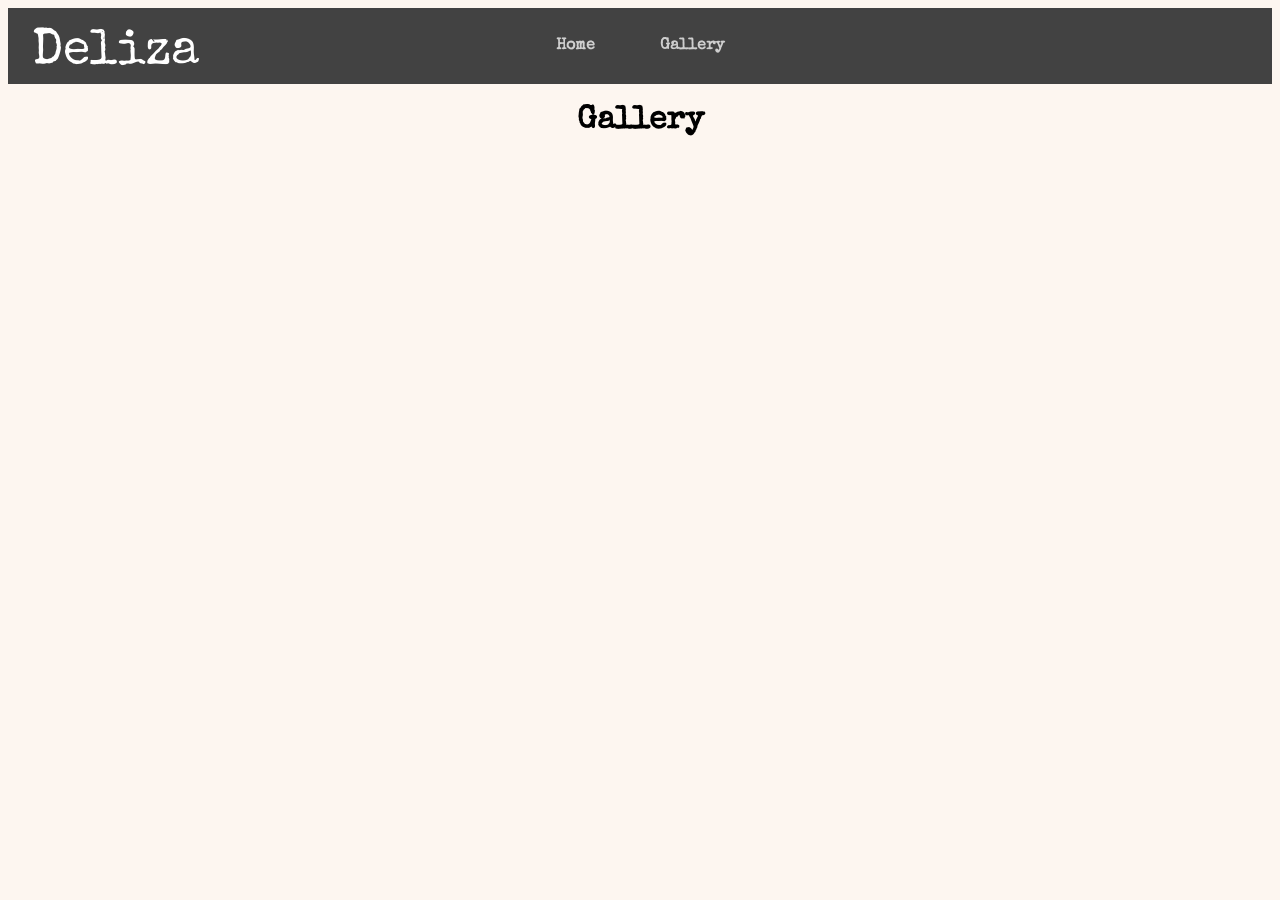
==== gallery.html @ e49770ef "Add files via upload" ====
<!doctype html>
<html>
  <head>
    <title>Deliza - Gallery</title>

    <link
      href="https://fonts.googleapis.com/css2?family=Special+Elite&display=swap"
      rel="stylesheet"
    />
    <link rel="stylesheet" href="styles.css" />
  </head>
  <nav>
    <a href="index.html">Home</a>
    <a href="gallery.html">Gallery</a>
  </nav>
  <body>
    <h1>Gallery</h1>
    <a href="gallery.html" class="home-button">Deliza</a>
  </body>
</html>
---- styles.css ----
body {
    font-family: 'Special Elite', static;
    background-color: #fdf6f0;
    text-align: center;
}

h1 {
    color: #000000;
}

nav {
    background-color: #424242;
    padding: 30px;
}

nav a {
    color: rgb(206, 206, 206);
    margin: 0 30px;
    text-decoration: none;
    font-weight: bold;
}

body.home {
    background-color: #000000;
    color: #ffffff;
}

body.gallery {
    background-color: #ffffff;
    color: #000000;
}

.home-button {
    position: fixed;       /* stays in corner while scrolling */
    top: 20px;
    left: 20px;            /* or right: 20px; */
    text-decoration: none; /* remove underline */
    font-size: 50px;       /* size of text */
    
    color: white;          /* text color */
    padding: 8px 12px;     /* space inside button */
    border-radius: 5px;    /* rounded corners */
    z-index: 1000;         /* always on top */
}
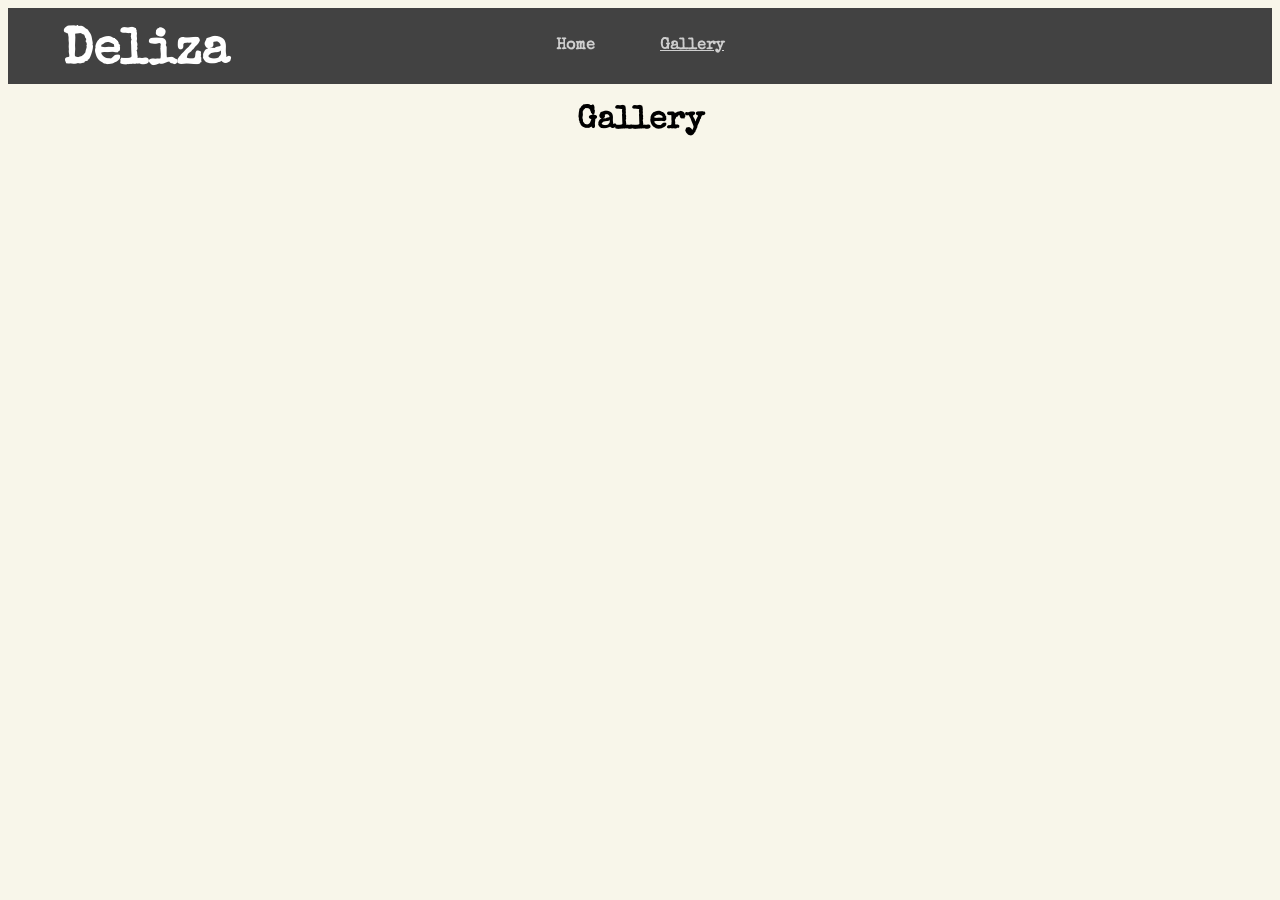
==== commit f70c39a4: "First upload" ====
--- a/gallery.html
+++ b/gallery.html
@@ -11,10 +11,10 @@
   </head>
   <nav>
     <a href="index.html">Home</a>
-    <a href="gallery.html">Gallery</a>
+    <a href="gallery.html" class="active">Gallery</a>
+    <a href="gallery.html" class="home-button">Deliza</a>
   </nav>
   <body>
     <h1>Gallery</h1>
-    <a href="gallery.html" class="home-button">Deliza</a>
   </body>
 </html>
--- a/styles.css
+++ b/styles.css
@@ -1,6 +1,6 @@
 body {
     font-family: 'Special Elite', static;
-    background-color: #fdf6f0;
+    background-color: #f8f6ea;
     text-align: center;
 }
 
@@ -20,14 +20,19 @@
     font-weight: bold;
 }
 
-body.home {
-    background-color: #000000;
+nav a.active {
+    text-decoration: underline;
+    
+}
+
+body.index {
+    background-color: #424242;
     color: #ffffff;
 }
 
 body.gallery {
     background-color: #ffffff;
-    color: #000000;
+    color: #424242;
 }
 
 .home-button {
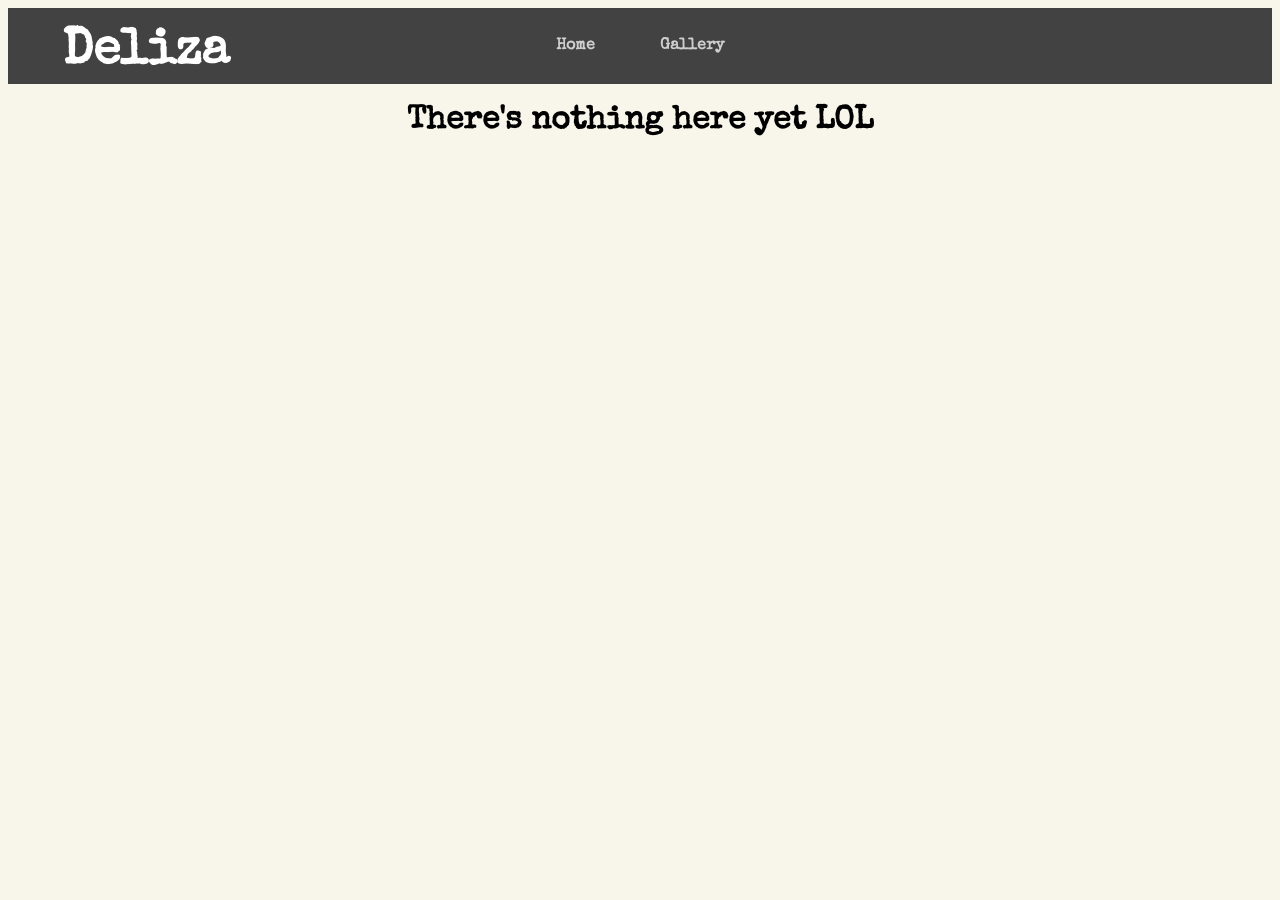
==== commit bae54289: "update" ====
--- a/gallery.html
+++ b/gallery.html
@@ -15,6 +15,6 @@
     <a href="gallery.html" class="home-button">Deliza</a>
   </nav>
   <body>
-    <h1>Gallery</h1>
+    <h1>There's nothing here yet LOL</h1>
   </body>
 </html>
--- a/styles.css
+++ b/styles.css
@@ -20,10 +20,7 @@
     font-weight: bold;
 }
 
-nav a.active {
-    text-decoration: underline;
-    
-}
+
 
 body.index {
     background-color: #424242;
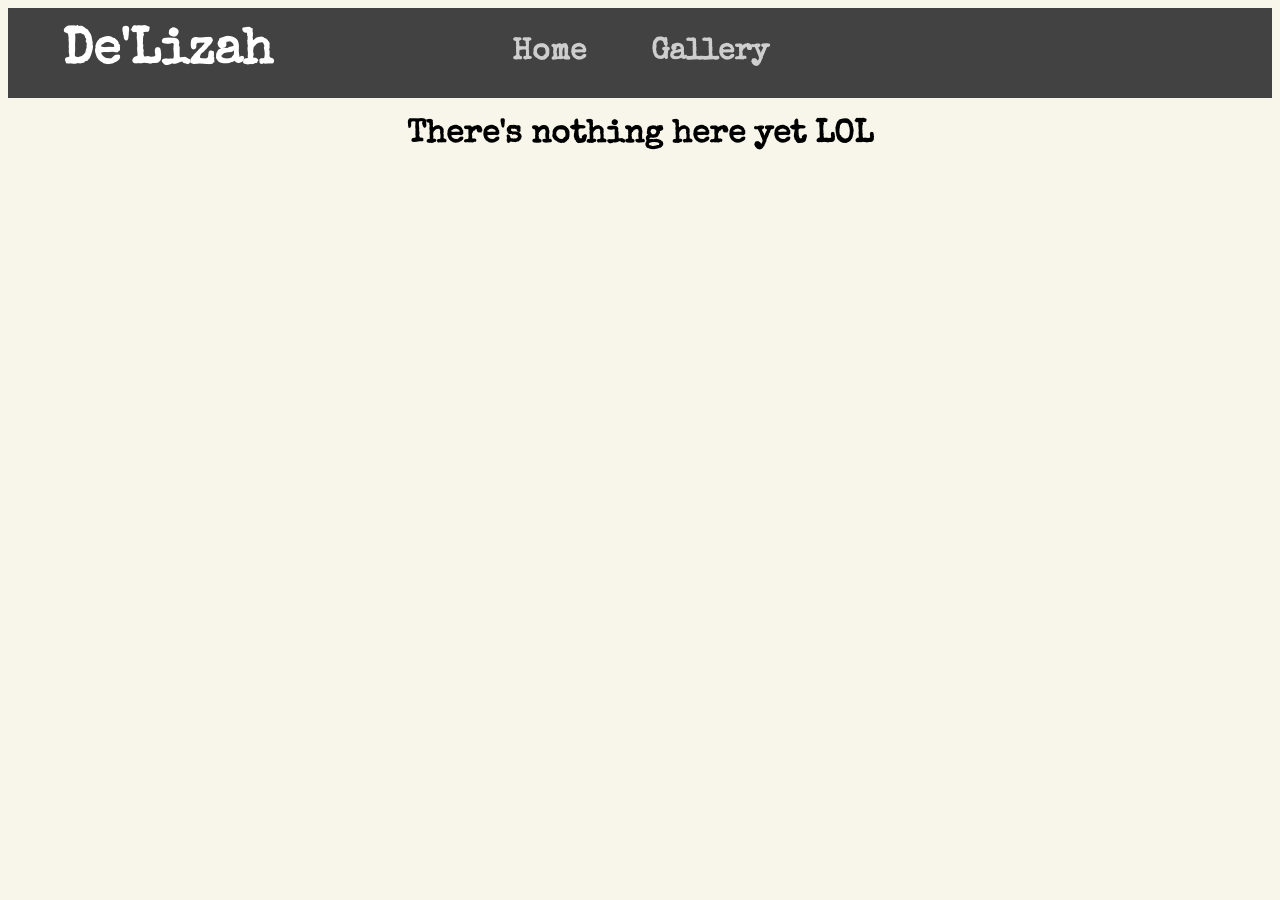
==== commit 21422a47: "added a footer" ====
--- a/gallery.html
+++ b/gallery.html
@@ -12,7 +12,7 @@
   <nav>
     <a href="index.html">Home</a>
     <a href="gallery.html" class="active">Gallery</a>
-    <a href="gallery.html" class="home-button">Deliza</a>
+    <a href="index.html" class="home-button">De'Lizah</a>
   </nav>
   <body>
     <h1>There's nothing here yet LOL</h1>
--- a/styles.css
+++ b/styles.css
@@ -18,6 +18,7 @@
     margin: 0 30px;
     text-decoration: none;
     font-weight: bold;
+    font-size: 30px;
 }
 
 
@@ -43,4 +44,17 @@
     padding: 8px 12px;     /* space inside button */
     border-radius: 5px;    /* rounded corners */
     z-index: 1000;         /* always on top */
-}+}
+
+.fixed-footer {
+  position: fixed;
+  left: 0;
+  bottom: 0;
+  width: 100%;
+  background-color: #424242;
+  text-align: center;
+  font-size: 30px;
+  padding: 10px 0;
+  color: rgb(206, 206, 206);
+}
+
